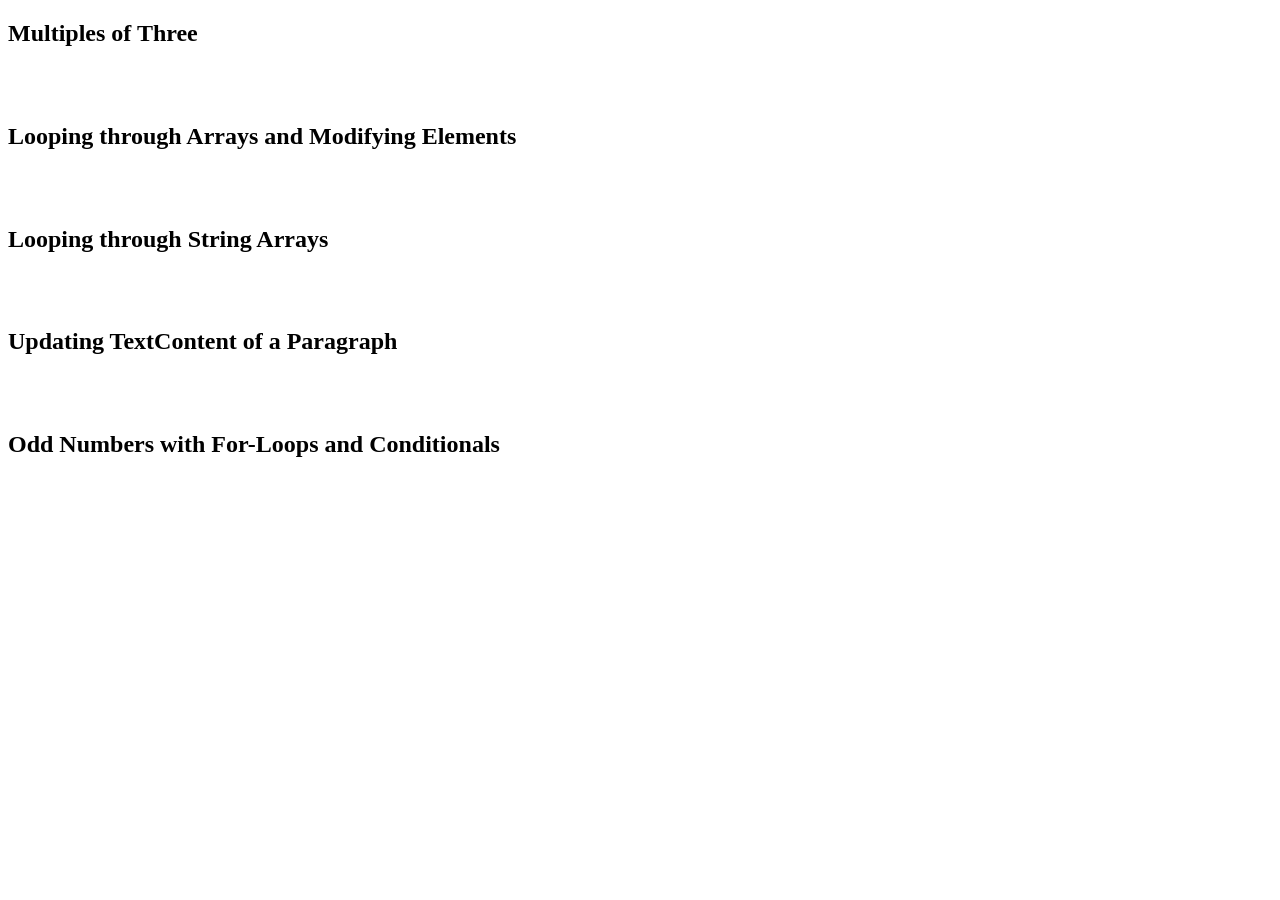
==== forLoopAssignment/index.html @ 1ac17692 "first commit" ====
<!DOCTYPE html>
<html lang="en">
<head>
    <meta charset="UTF-8">
    <meta name="viewport" content="width=device-width, initial-scale=1.0">
    <script src="/forLoopAssignment/script.js" defer></script>
    <title>Document</title>
</head>
<body>
    <section>
        <h2>Multiples of Three</h2>




    </section>
    <br>
    <br>
    <section>
        <h2>Looping through Arrays and Modifying Elements</h2>




    </section>
    <br>
    <br>
    <section>
    <h2>Looping through String Arrays</h2>
        
    
    
  
    </section>
    <br>
    <br>
    <section>
        <h2>Updating TextContent of a Paragraph</h2>




    </section>
    <br>
    <br>
    <section>
        <h2>Odd Numbers with For-Loops and Conditionals</h2>
        



    </section>

</body>
</html>
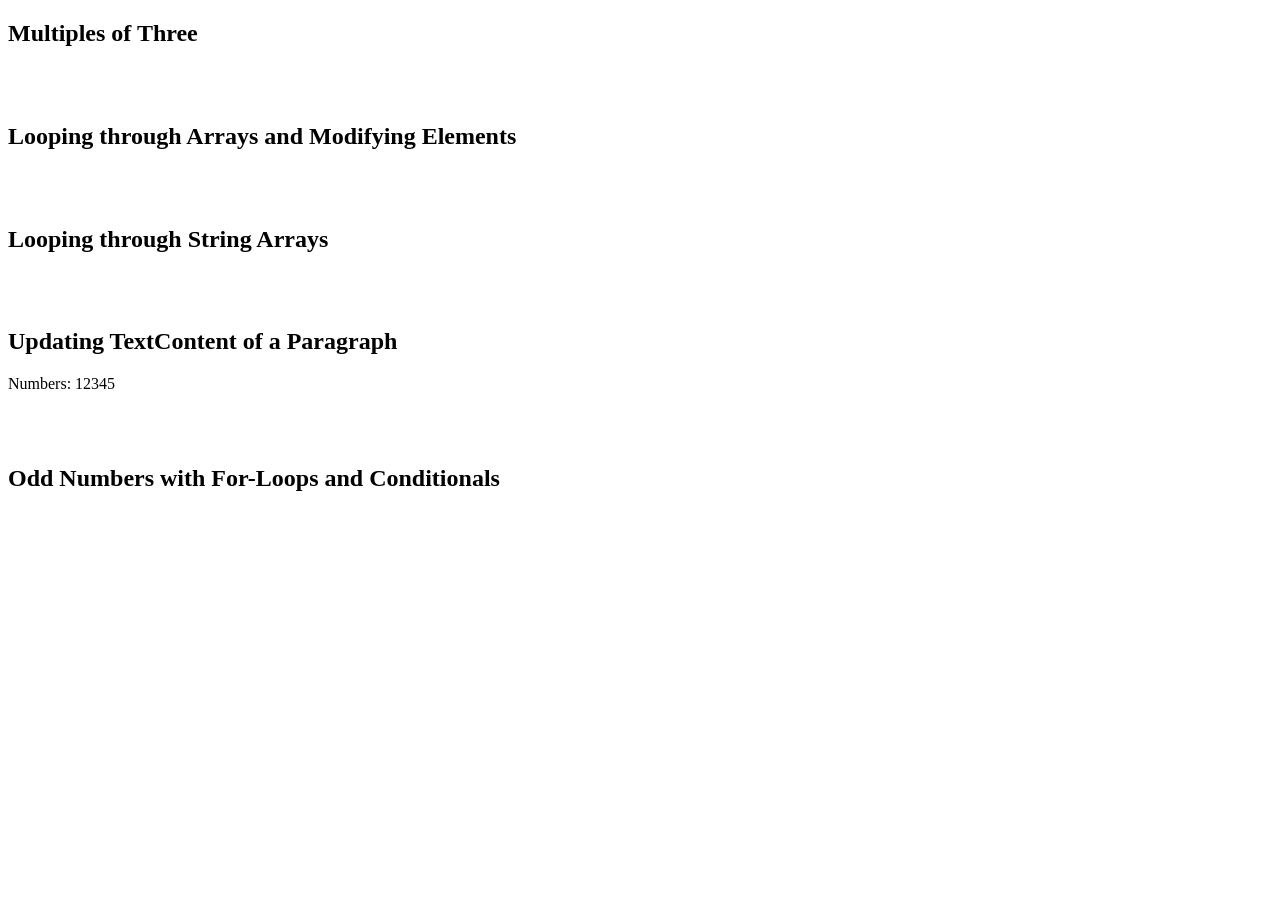
==== commit 5005f33f: "forLoop assignment finishing" ====
--- a/forLoopAssignment/index.html
+++ b/forLoopAssignment/index.html
@@ -36,7 +36,7 @@
     <br>
     <section>
         <h2>Updating TextContent of a Paragraph</h2>
-
+            <p id="myParagraph">Numbers: </p>
 
 
 
